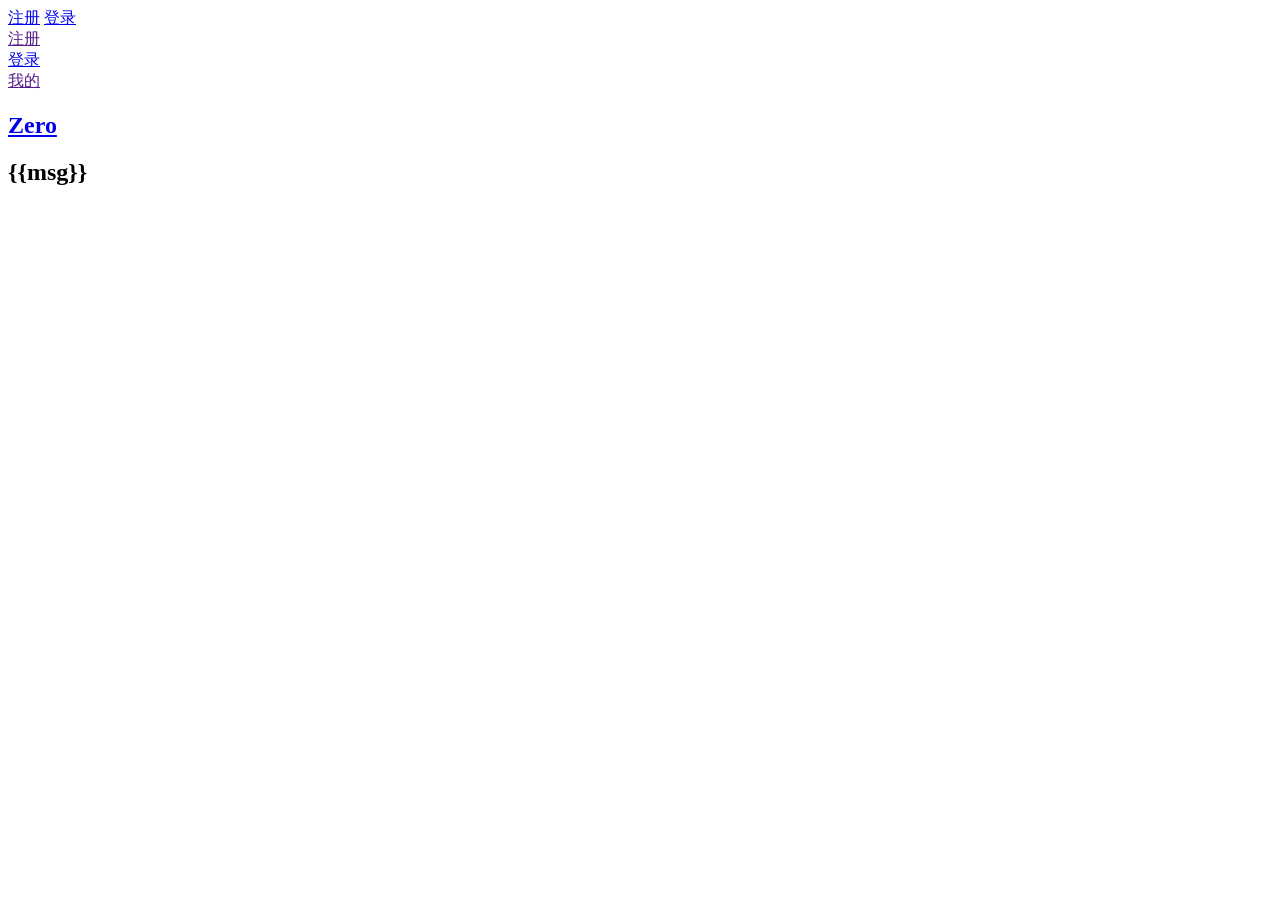
==== src/main/webapp/WEB-INF/pages/main/active.html @ dad9e820 "fix some bugs" ====
<!DOCTYPE html>
<html lang="en">
<head>
    <meta charset="UTF-8">
    <title>帐号激活</title>
    <link rel="stylesheet" href="/resources/css/uikit.css" />
    <link rel="stylesheet" href="/resources/css/uikit.almost-flat.css" />
    <link rel="stylesheet" href="/resources/css/components/form-select.css">
    <script src="/resources/js/jquery-3.0.0.min.js"></script>
    <script src="/resources/js/md5.js"></script>
    <script src="/resources/js/json.min.js"></script>
    <script src="/resources/js/uikit.js"></script>
    <script src="/resources/js/components/form-select.js"></script>
    <script src="/resources/js/vue.js"></script>
    <script src="/resources/js/JJ.js"></script>
    <script src="/resources/js/js.cookie.js"></script>
    <script>
        $(function () {
            function _getQueryString(name) {
                var reg = new RegExp("(^|&)"+ name +"=([^&]*)(&|$)");
                var r = window.location.search.substr(1).match(reg);
                if(r!=null)
                    return decodeURI(r[2]);
                return null;
            }

            function _initMain(data) {
                var main = new Vue({
                    el: "#main",
                    data:{
                        msg:data.msg
                    }
                });
            }

            function _getData() {
                var action = _getQueryString("action");
                var email = _getQueryString("email");
                var validateCode = _getQueryString("validateCode");
                console.log("action:"+action);
                var data = {
                    action: action,
                    email: email,
                    validateCode : validateCode
                };
                $.post("/api/user/user",data,function (result) {
                    if(result.resultCode == "0"){
                        _initMain(result);
                        setTimeout("location.href = 'user/signin'",3000);
                    }else{
                        _initMain(result);
                    }
                })
            }
            _getData();
        })
    </script>
</head>
<body>
<div  class="uk-height-1-1 uk-grid">
    <div class="uk-block uk-block-secondary uk-width-1-1 uk-margin-bottom uk-padding-remove">
        <div class="uk-width-large-2-3 uk-container-center">
            <div class="uk-float-right uk-hidden-small">
                <a class="uk-link-muted uk-contrast " href="/user/signup">注册</a>
                <a class="uk-link-muted uk-contrast " href="/user/signin">登录</a>
            </div>
            <a href="/" class="uk-visible-small uk-float-right uk-link-muted uk-contrast" data-uk-offcanvas><i class="uk-icon-bars"></i></a>
            <div id="bianbian" class="uk-offcanvas">
                <div class="uk-offcanvas-bar uk-offcanvas-bar-flip">
                    <div class="uk-panel"><a class="uk-link-muted uk-contrast" href="">注册</a></div>
                    <div class="uk-panel"><a class="uk-link-muted uk-contrast" href="/">登录</a></div>
                    <div class="uk-panel"><a class="uk-link-muted uk-contrast" href="">我的</a></div>
                </div>
            </div>
            <h2 class="uk-contrast"><a href="/">Zero</a></h2>
        </div>
    </div>
    <div class="uk-width-small-1-1 uk-width-medium-2-3 uk-width-large-3-4 uk-container-center uk-flex uk-flex-space-between">
        <div id="main" class="uk-width-large-4-5 uk-width-small-1-1">
            <div class="uk-block uk-padding-top-remove">
                <div class="uk-panel uk-panel-box uk-panel-divider uk-panel-header ">
                    <div class="uk-comment uk-comment-primary">
                        <h2>{{msg}}</h2>
                    </div>
                </div>
            </div>
        </div>
    </div>
</div>
</body>
</html>
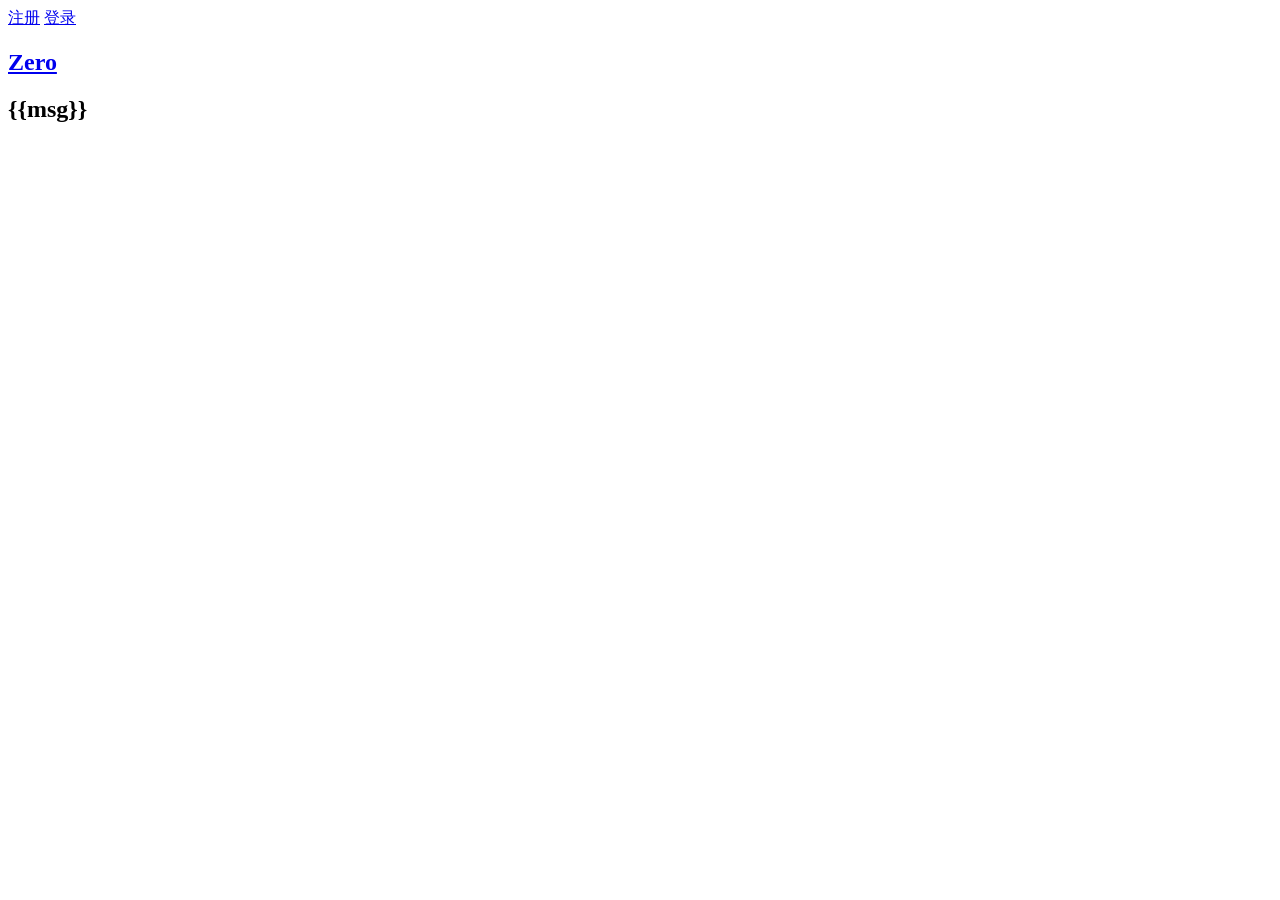
==== commit 0a262c22: "fix some bugs" ====
--- a/src/main/webapp/WEB-INF/pages/main/active.html
+++ b/src/main/webapp/WEB-INF/pages/main/active.html
@@ -3,17 +3,17 @@
 <head>
     <meta charset="UTF-8">
     <title>帐号激活</title>
-    <link rel="stylesheet" href="/resources/css/uikit.css" />
-    <link rel="stylesheet" href="/resources/css/uikit.almost-flat.css" />
-    <link rel="stylesheet" href="/resources/css/components/form-select.css">
-    <script src="/resources/js/jquery-3.0.0.min.js"></script>
-    <script src="/resources/js/md5.js"></script>
-    <script src="/resources/js/json.min.js"></script>
-    <script src="/resources/js/uikit.js"></script>
-    <script src="/resources/js/components/form-select.js"></script>
-    <script src="/resources/js/vue.js"></script>
-    <script src="/resources/js/JJ.js"></script>
-    <script src="/resources/js/js.cookie.js"></script>
+    <link rel="stylesheet" href="http://orhfi6yv3.bkt.clouddn.com/css/uikit.css" />
+    <link rel="stylesheet" href="http://orhfi6yv3.bkt.clouddn.com/css/uikit.almost-flat.css" />
+    <link rel="stylesheet" href="http://orhfi6yv3.bkt.clouddn.com/css/form-select.css">
+    <script src="http://orhfi6yv3.bkt.clouddn.com/js/jquery-3.0.0.min.js"></script>
+    <script src="http://orhfi6yv3.bkt.clouddn.com/js/md5.js"></script>
+    <script src="http://orhfi6yv3.bkt.clouddn.com/js/json.min.js"></script>
+    <script src="http://orhfi6yv3.bkt.clouddn.com/js/uikit.js"></script>
+    <script src="http://orhfi6yv3.bkt.clouddn.com/js/form-select.js"></script>
+    <script src="http://orhfi6yv3.bkt.clouddn.com/js/vue.js"></script>
+    <script src="http://orhfi6yv3.bkt.clouddn.com/js/main.js"></script>
+    <script src="http://orhfi6yv3.bkt.clouddn.com/js/js.cookie.js"></script>
     <script>
         $(function () {
             function _getQueryString(name) {
@@ -65,13 +65,6 @@
                 <a class="uk-link-muted uk-contrast " href="/user/signin">登录</a>
             </div>
             <a href="/" class="uk-visible-small uk-float-right uk-link-muted uk-contrast" data-uk-offcanvas><i class="uk-icon-bars"></i></a>
-            <div id="bianbian" class="uk-offcanvas">
-                <div class="uk-offcanvas-bar uk-offcanvas-bar-flip">
-                    <div class="uk-panel"><a class="uk-link-muted uk-contrast" href="">注册</a></div>
-                    <div class="uk-panel"><a class="uk-link-muted uk-contrast" href="/">登录</a></div>
-                    <div class="uk-panel"><a class="uk-link-muted uk-contrast" href="">我的</a></div>
-                </div>
-            </div>
             <h2 class="uk-contrast"><a href="/">Zero</a></h2>
         </div>
     </div>
